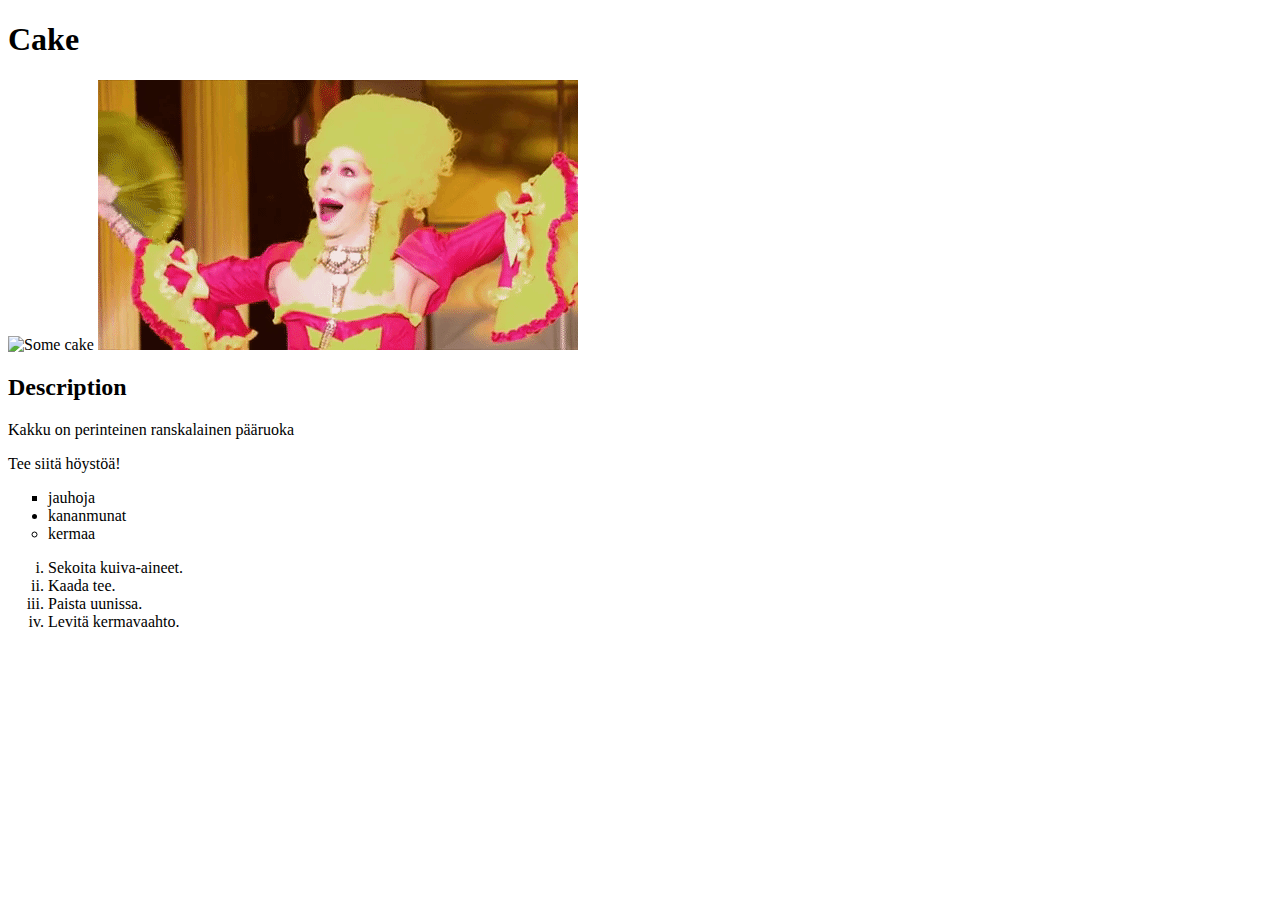
==== recipes/cake.html @ d67ed0ae "edit index.html and add recipes/" ====
<!DOCTYPE html>
<html lang="en">
<head>
    <meta charset="UTF-8">
    <meta http-equiv="X-UA-Compatible" content="IE=edge">
    <meta name="viewport" content="width=device-width, initial-scale=1.0">
    <title>Cake</title>
</head>
<body>
    <h1>Cake</h1>
    <img alt="Some cake" src="https://cdn.valio.fi/mediafiles/ef135df5-0cce-4c1c-8c91-d9219eef391c/1600x1200-recipe-data/4x3/trio-kakku.jpg" width="500"></a>
    <img alt="Some cake" src="cake.gif">    
    <h2>Description</h2>
    <p>Kakku on perinteinen ranskalainen pääruoka</p>
    <p>Tee siitä höystöä!</p>
    <ul>
        <li type="square">jauhoja</li>
        <li type="disc">kananmunat</li>
        <li type="circle">kermaa</li>
    </ul>

        <ol type="i"> 
            <li>Sekoita kuiva-aineet.</li>
            <li>Kaada tee.</li>
            <li>Paista uunissa.</li>
            <li>Levitä kermavaahto.</li>

        </ol>
</body>
</html>
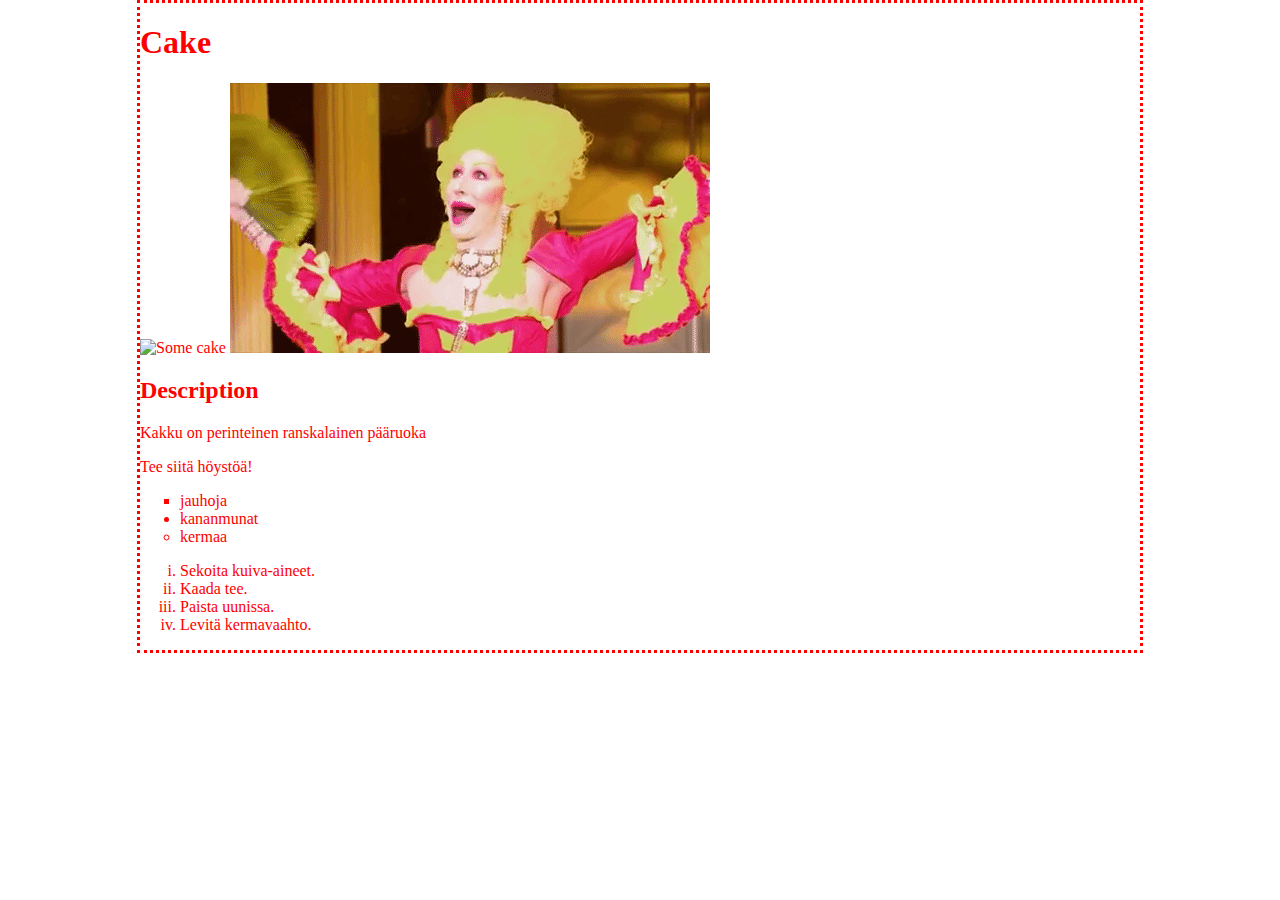
==== commit 58ed50ce: "edit index.html and edit recipes and add style.css" ====
--- a/recipes/cake.html
+++ b/recipes/cake.html
@@ -5,6 +5,7 @@
     <meta http-equiv="X-UA-Compatible" content="IE=edge">
     <meta name="viewport" content="width=device-width, initial-scale=1.0">
     <title>Cake</title>
+    <link rel="stylesheet" href="../style.css" />
 </head>
 <body>
     <h1>Cake</h1>
--- a/style.css
+++ b/style.css
@@ -0,0 +1,64 @@
+body {
+    color: red;
+    margin: auto;
+    max-width: 1000px;
+    border-style: dotted;
+    border-bottom: dotted red;
+    background-image: url(../odin-recipes/recipes/cake.gif);
+   
+  
+}
+
+.mainheader {
+    text-align: center;
+    text-shadow: royalblue;
+    background-color: black;
+    width: 400px;
+    border-radius: 50px;
+    border-style: dotted;
+    border: dotted 10px red;
+    margin: auto;
+    padding-top: 10px;
+    padding-bottom: 10px;
+  
+    
+   
+
+}
+
+
+
+
+.makea {
+    background-color: darkgreen;
+    border: aqua;
+    border-radius: 20px;
+}
+.suola {
+    background-color: darkred;
+    border-radius: 20px;  
+    margin-left: 100px;
+}
+.aamu {
+    background-color: darkslateblue;
+    border-radius: 20px;
+    
+}
+
+.ruoka {
+    display: inline-block;
+    margin-top: 25px;
+    margin-bottom: 25px;
+  
+    width: 250px;
+    height: auto;
+    font-size: 40px;
+    font-weight: bold;
+    border: 5px aqua;
+    padding-top: 25px;
+    padding-bottom: 25px;
+    text-align: center;
+    border-style:solid;
+    
+  
+}